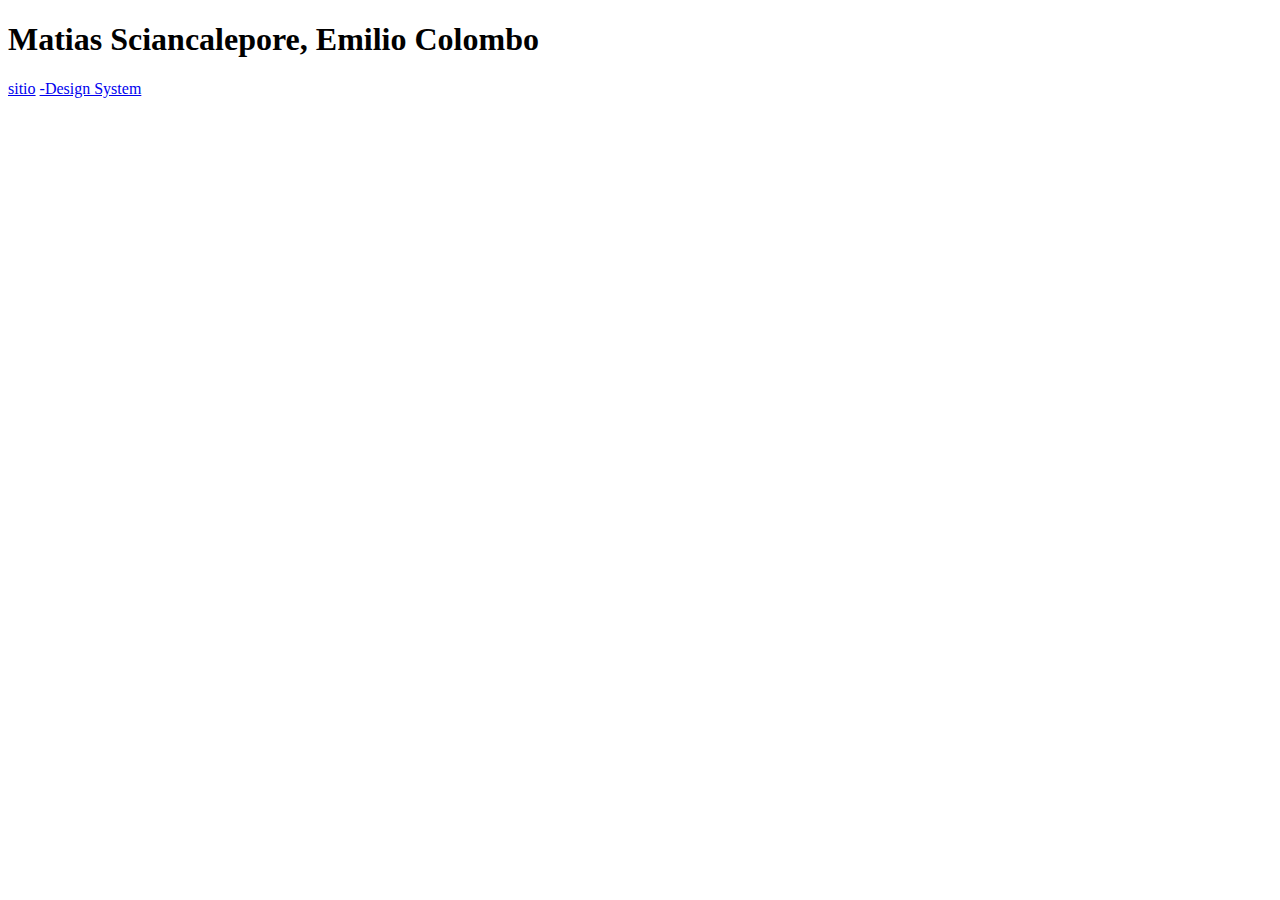
==== index.html @ fd276ad0 "primer entrega" ====
<!DOCTYPE html>
<html lang="en">
<head>
    <meta charset="UTF-8">
    <meta http-equiv="X-UA-Compatible" content="IE=edge">
    <meta name="viewport" content="width=device-width, initial-scale=1.0">
    <title>TP1</title>
</head>
<body>
    <h1>Matias Sciancalepore, Emilio Colombo</h1>
    <a href="https://www.figma.com/proto/e86zyjPFRhM37Wcn0WKMgW/Untitled?type=design&node-id=307-1695&t=g1rcCn6SZBe7mwNu-0&scaling=min-zoom&page-id=25%3A4&starting-point-node-id=307%3A1636">sitio</a>
    
    <a href="https://www.figma.com/file/e86zyjPFRhM37Wcn0WKMgW/Untitled?type=design&node-id=0-1&mode=design&t=g1rcCn6SZBe7mwNu-0">-Design System</a>
</body>
</html>
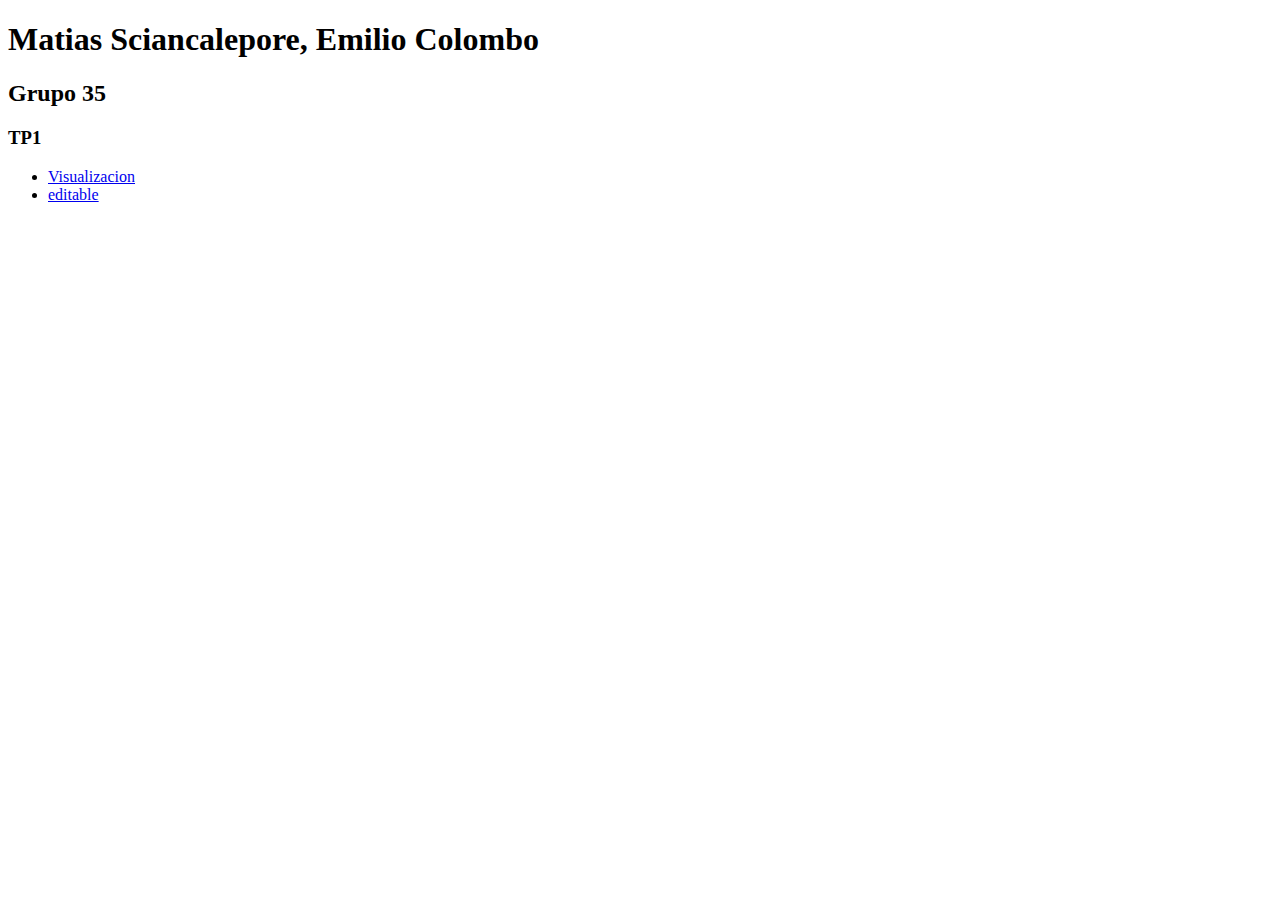
==== commit ae210336: "grupo 35" ====
--- a/index.html
+++ b/index.html
@@ -7,9 +7,13 @@
     <title>TP1</title>
 </head>
 <body>
-    <h1>Matias Sciancalepore, Emilio Colombo</h1>
-    <a href="https://www.figma.com/proto/e86zyjPFRhM37Wcn0WKMgW/Untitled?type=design&node-id=307-1695&t=g1rcCn6SZBe7mwNu-0&scaling=min-zoom&page-id=25%3A4&starting-point-node-id=307%3A1636">sitio</a>
-    
-    <a href="https://www.figma.com/file/e86zyjPFRhM37Wcn0WKMgW/Untitled?type=design&node-id=0-1&mode=design&t=g1rcCn6SZBe7mwNu-0">-Design System</a>
+    <h1>Matias Sciancalepore, Emilio Colombo  </h1>
+    <h2>Grupo 35</h2> 
+    <h3>TP1</h3>
+    <ul>
+   <li><a href="https://www.figma.com/proto/e86zyjPFRhM37Wcn0WKMgW/Untitled?type=design&node-id=307-1695&t=g1rcCn6SZBe7mwNu-0&scaling=min-zoom&page-id=25%3A4&starting-point-node-id=307%3A1636">Visualizacion</a></li> 
+
+   <li><a href="https://www.figma.com/file/e86zyjPFRhM37Wcn0WKMgW/Untitled?type=design&node-id=0-1&mode=design&t=g1rcCn6SZBe7mwNu-0">editable</a></li> 
+    </ul>
 </body>
 </html>